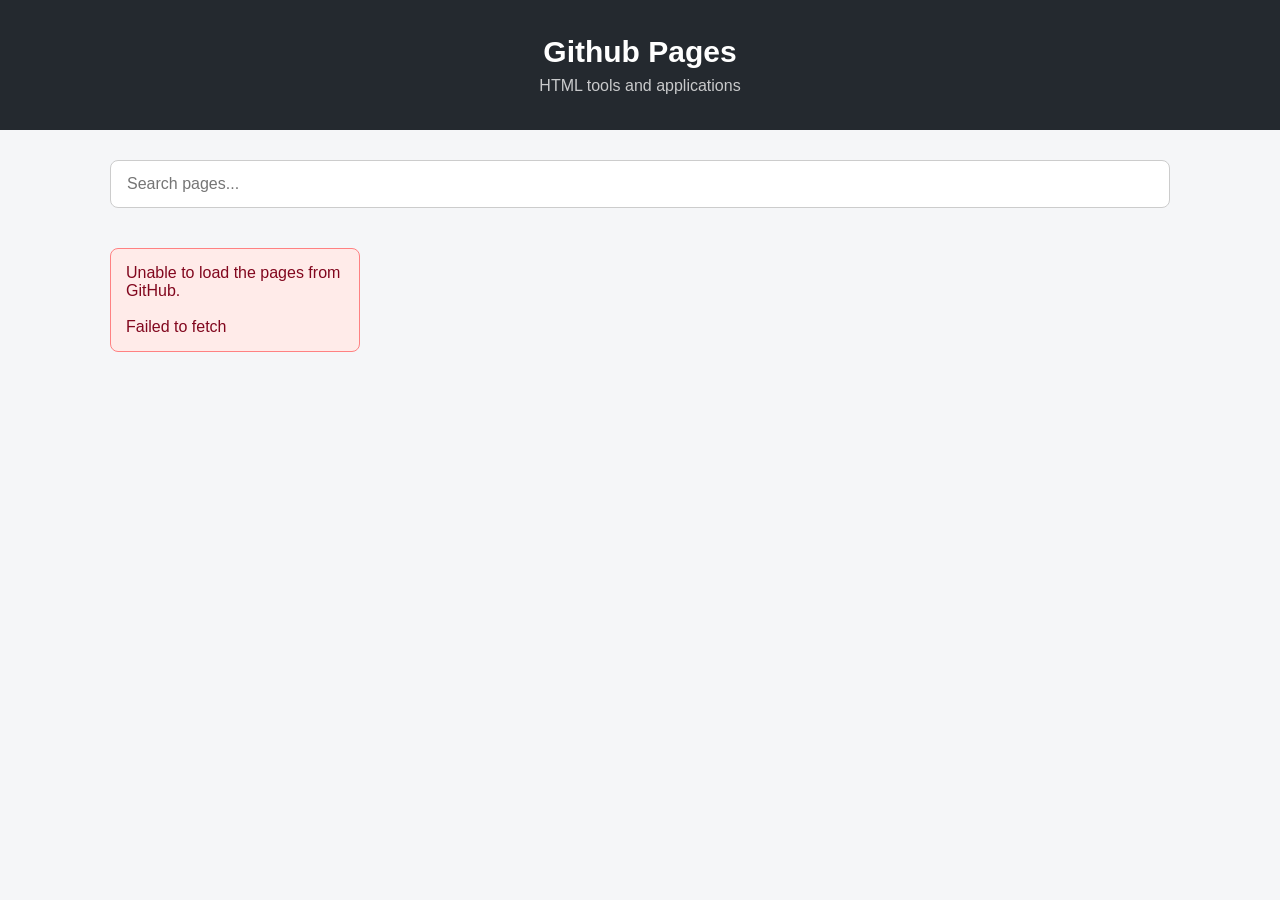
==== index.html @ e51d8ff7 "Update title and header to 'GitHub Pages'" ====
<!DOCTYPE html>
<html lang="en">

<head>
    <meta charset="UTF-8">
    <meta name="viewport" content="width=device-width, initial-scale=1.0">

    <title>Github Pages</title>

    <link rel="stylesheet" href="styles.css">
</head>

<body>

<header>
    <h1>Github Pages</h1>
    <p>HTML tools and applications</p>
</header>

<div class="container">

    <input
        type="text"
        id="search"
        class="search"
        placeholder="Search pages..."
    >

    <div id="count" class="count"></div>

    <div id="pages" class="grid">
        <div class="status">
            Loading pages...
        </div>
    </div>

</div>

<script>

const OWNER =
    "danijelcecelja-svg";

const REPOSITORY =
    "javasciptpages";

const BRANCH =
    "main";

const PAGES_BASE =
    `https://${OWNER}.github.io/${REPOSITORY}/`;

const API_URL =
    `https://api.github.com/repos/${OWNER}/${REPOSITORY}/git/trees/${BRANCH}?recursive=1`;

let pages = [];

function createTitle(filename) {

    return filename
        .replace(/\.html$/i, "")
        .replace(/[-_]/g, " ")
        .replace(/\b\w/g, char => char.toUpperCase());

}

function renderPages(filter = "") {

    const container =
        document.getElementById("pages");

    const count =
        document.getElementById("count");

    const filteredPages =
        pages.filter(page =>
            page.filename.toLowerCase().includes(
                filter.toLowerCase()
            ) ||
            page.title.toLowerCase().includes(
                filter.toLowerCase()
            )
        );

    count.textContent =
        `${filteredPages.length} page${filteredPages.length === 1 ? "" : "s"}`;

    if (filteredPages.length === 0) {

        container.innerHTML =
            `<div class="status">No pages found.</div>`;

        return;
    }

    container.innerHTML =
        filteredPages.map(page => `

            <div class="card">

                <h2>
                    ${escapeHtml(page.title)}
                </h2>

                <div class="filename">
                    ${escapeHtml(page.filename)}
                </div>

                <a
                    class="open-button"
                    href="${page.url}"
                >
                    Open
                </a>

            </div>

        `).join("");

}

function escapeHtml(value) {

    return value
        .replace(/&/g, "&amp;")
        .replace(/</g, "&lt;")
        .replace(/>/g, "&gt;")
        .replace(/"/g, "&quot;")
        .replace(/'/g, "&#039;");

}

async function loadPages() {

    try {

        const response =
            await fetch(API_URL);

        if (!response.ok) {

            throw new Error(
                `GitHub API returned ${response.status}`
            );

        }

        const data =
            await response.json();

        pages =
            data.tree

                .filter(item =>
                    item.type === "blob" &&
                    item.path
                        .toLowerCase()
                        .endsWith(".html")
                )

                .filter(item =>
                    item.path
                        .toLowerCase() !== "index.html"
                )

                .map(item => ({

                    filename:
                        item.path,

                    title:
                        createTitle(
                            item.path.split("/").pop()
                        ),

                    url:
                        PAGES_BASE + item.path

                }))

                .sort((a, b) =>
                    a.title.localeCompare(b.title)
                );

        renderPages();

    } catch (error) {

        document.getElementById("pages").innerHTML = `

            <div class="error">

                Unable to load the pages from GitHub.

                <br><br>

                ${escapeHtml(error.message)}

            </div>

        `;

    }

}

document
    .getElementById("search")
    .addEventListener("input", event => {

        renderPages(event.target.value);

    });

loadPages();

</script>

</body>
</html>
---- styles.css ----
* {
    box-sizing: border-box;
}

body {
    margin: 0;
    font-family: Arial, Helvetica, sans-serif;
    background: #f5f6f8;
    color: #222;
}

header {
    background: #24292f;
    color: white;
    padding: 35px 20px;
    text-align: center;
}

header h1 {
    margin: 0 0 8px;
    font-size: 30px;
}

header p {
    margin: 0;
    opacity: 0.75;
}

.container {
    max-width: 1100px;
    margin: 30px auto;
    padding: 0 20px;
}

.toolbar {
    display: flex;
    gap: 10px;
    flex-wrap: wrap;
    margin-bottom: 25px;
}

button,
.link-button {
    display: inline-block;
    padding: 10px 18px;
    border-radius: 6px;
    border: none;
    background: #0969da;
    color: white;
    text-decoration: none;
    font-size: 14px;
    font-weight: bold;
    cursor: pointer;
}

button:hover,
.link-button:hover {
    background: #0757b5;
}

.link-button.secondary {
    background: #57606a;
}

.link-button.secondary:hover {
    background: #424a53;
}

.section,
.controls,
.card {
    background: white;
    border: 1px solid #ddd;
    border-radius: 10px;
    box-shadow: 0 2px 5px rgba(0, 0, 0, 0.05);
}

.section {
    padding: 20px;
    margin-bottom: 20px;
}

.controls {
    padding: 20px;
    margin-bottom: 25px;
}

.section h2,
.controls h2 {
    margin: 0 0 15px;
    font-size: 19px;
}

.subtitle {
    color: #6b7280;
    margin-bottom: 30px;
}

.control-row {
    display: flex;
    align-items: center;
    gap: 15px;
    flex-wrap: wrap;
}

label {
    font-weight: bold;
}

input[type="number"] {
    width: 70px;
    padding: 8px;
    border: 1px solid #d1d5db;
    border-radius: 5px;
    font-size: 14px;
}

textarea {
    width: 100%;
    min-height: 300px;
    padding: 14px;
    font-family: Consolas, "Courier New", monospace;
    font-size: 14px;
    line-height: 1.5;
    border: 1px solid #ccc;
    border-radius: 8px;
    resize: vertical;
    background: #fafbfc;
    color: #222;
    outline: none;
}

textarea:focus {
    border-color: #0969da;
    background: white;
}

.search {
    width: 100%;
    padding: 14px 16px;
    font-size: 16px;
    border: 1px solid #ccc;
    border-radius: 8px;
    margin-bottom: 25px;
    outline: none;
}

.search:focus {
    border-color: #0969da;
}

.grid {
    display: grid;
    grid-template-columns: repeat(auto-fill, minmax(240px, 1fr));
    gap: 20px;
}

.card {
    padding: 20px;
    transition: transform 0.15s, box-shadow 0.15s;
    display: flex;
    flex-direction: column;
    min-height: 170px;
}

.card:hover {
    transform: translateY(-3px);
    box-shadow: 0 5px 15px rgba(0, 0, 0, 0.12);
}

.card h2 {
    margin: 0 0 10px;
    font-size: 19px;
    word-break: break-word;
}

.filename {
    color: #666;
    font-size: 13px;
    margin-bottom: 20px;
}

.open-button {
    margin-top: auto;
    display: block;
    text-align: center;
    padding: 10px;
    background: #0969da;
    color: white;
    text-decoration: none;
    border-radius: 6px;
    font-weight: bold;
}

.open-button:hover {
    background: #0757b5;
}

.arrow {
    text-align: center;
    font-size: 22px;
    color: #777;
    margin: -8px 0 12px;
}

.generate-all {
    background: #0969da;
    color: white;
}

.generate-all:hover {
    background: #0757b5;
}

.copy-all,
.copy-button {
    background: #059669;
    color: white;
    font-weight: bold;
}

.copy-all:hover,
.copy-button:hover {
    background: #047857;
}

.copy-button {
    white-space: nowrap;
}

.copied {
    background: #6b7280 !important;
    color: white;
}

.warning {
    margin-top: 15px;
    color: #92400e;
    background: #fffbeb;
    border: 1px solid #fcd34d;
    padding: 10px;
    border-radius: 5px;
    font-size: 13px;
}

.status {
    margin-top: 15px;
    min-height: 18px;
    font-size: 13px;
    color: #047857;
    font-weight: bold;
}

.missing-id {
    color: #9ca3af;
}

.account-link {
    color: #0969da;
    text-decoration: none;
}

.account-link:hover {
    text-decoration: underline;
}

.password {
    font-family: Consolas, monospace;
    font-size: 14px;
    word-break: break-all;
}

table {
    width: 100%;
    border-collapse: collapse;
}

th {
    text-align: left;
    background: #f3f4f6;
    padding: 12px;
    border-bottom: 2px solid #d1d5db;
}

td {
    padding: 10px 12px;
    border-bottom: 1px solid #e5e7eb;
    vertical-align: middle;
}

td:first-child {
    width: 40%;
}

td:nth-child(2) {
    width: 15%;
}

td:nth-child(3) {
    width: 45%;
}

.count {
    color: #666;
    margin-bottom: 15px;
    font-size: 14px;
}

.error {
    background: #ffebe9;
    border: 1px solid #ff8182;
    color: #82071e;
    padding: 15px;
    border-radius: 8px;
}

#version {
    text-align: center;
    color: #666;
    font-size: 13px;
    padding: 10px 0 30px;
}

@media (max-width: 700px) {

    .container {
        margin: 20px auto;
        padding: 0 12px;
    }

    header {
        padding: 25px 15px;
    }

    header h1 {
        font-size: 25px;
    }

    .section,
    .controls {
        padding: 15px;
    }

    table {
        font-size: 13px;
    }

    th,
    td {
        padding: 8px;
    }

    td:first-child,
    td:nth-child(2),
    td:nth-child(3) {
        width: auto;
    }
}
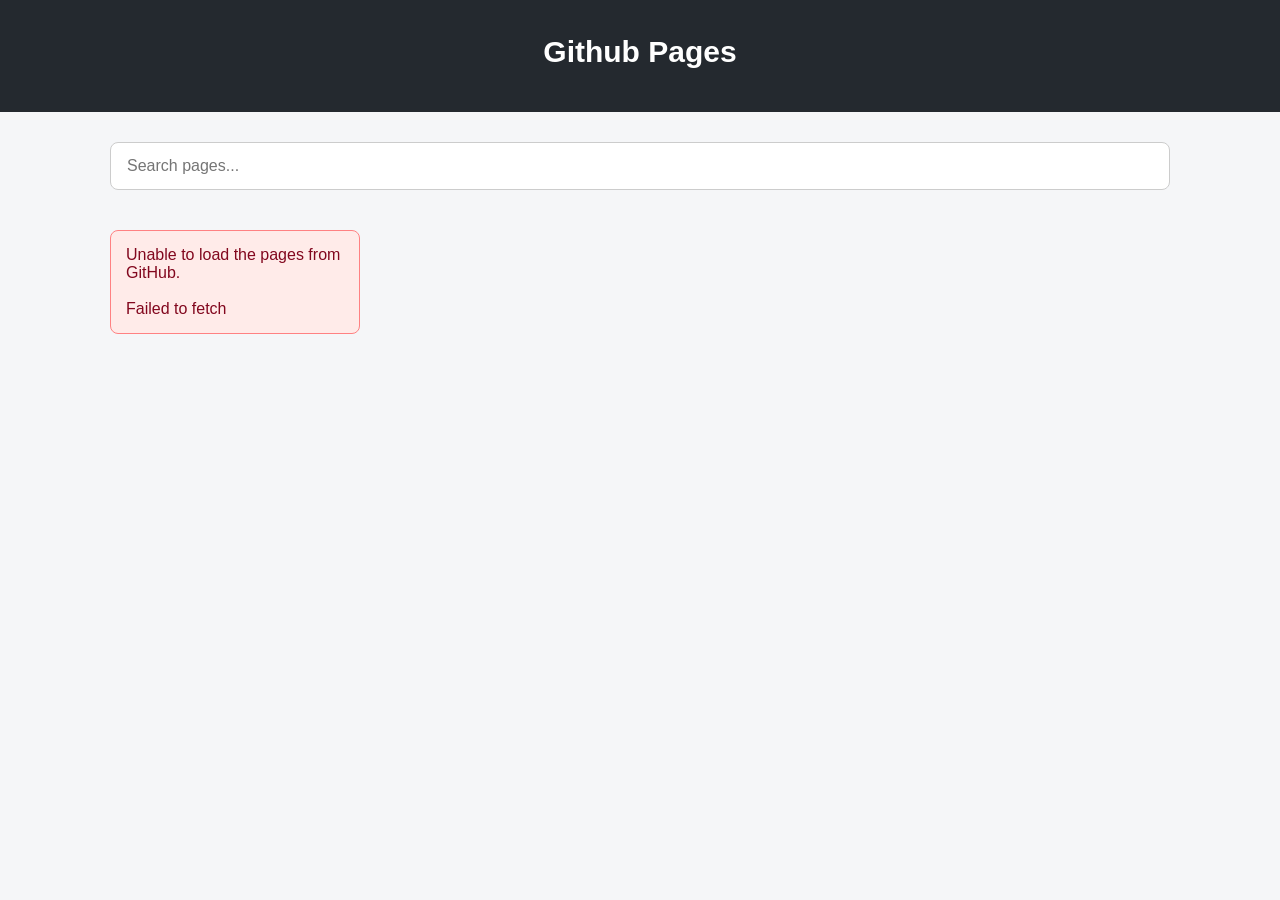
==== commit 63c0d3c8: "Remove description paragraph from header" ====
--- a/index.html
+++ b/index.html
@@ -14,7 +14,7 @@
 
 <header>
     <h1>Github Pages</h1>
-    <p>HTML tools and applications</p>
+    
 </header>
 
 <div class="container">
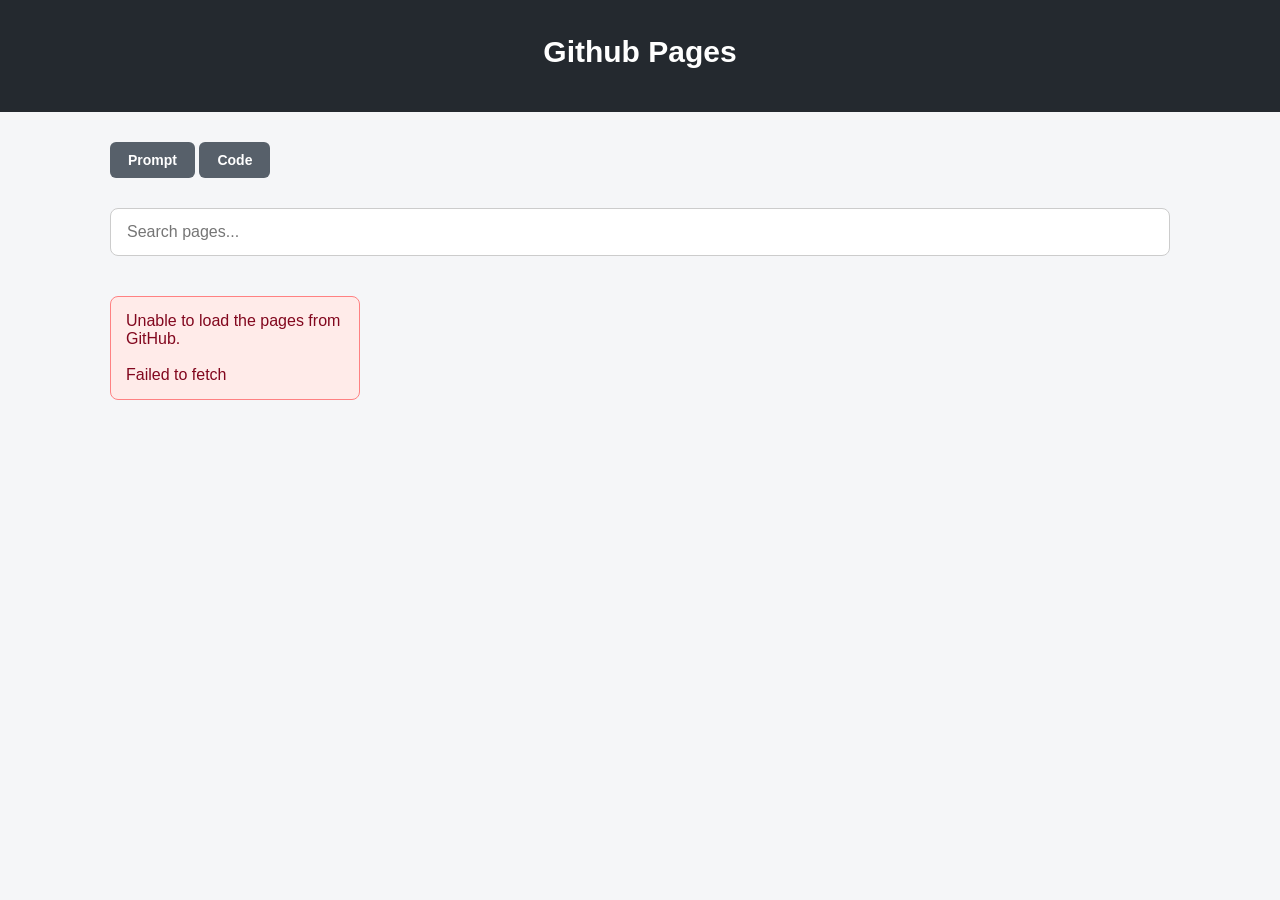
==== commit 1bf89d77: "Add link buttons for Prompt and Code Added two new link buttons for Prompt and Code." ====
--- a/index.html
+++ b/index.html
@@ -18,6 +18,24 @@
 </header>
 
 <div class="container">
+ <a
+            class="link-button secondary"
+            href="https://chatgpt.com/c/6a3d066e-ec60-83eb-859d-f03c4c247fd4"
+            target="_blank"
+        >
+            Prompt
+        </a>
+
+        <a
+            class="link-button secondary"
+            href="https://github.com/danijelcecelja-svg/javasciptpages"
+            target="_blank"
+        >
+            Code
+        </a>
+</div>
+<div class="container">
+    
 
     <input
         type="text"
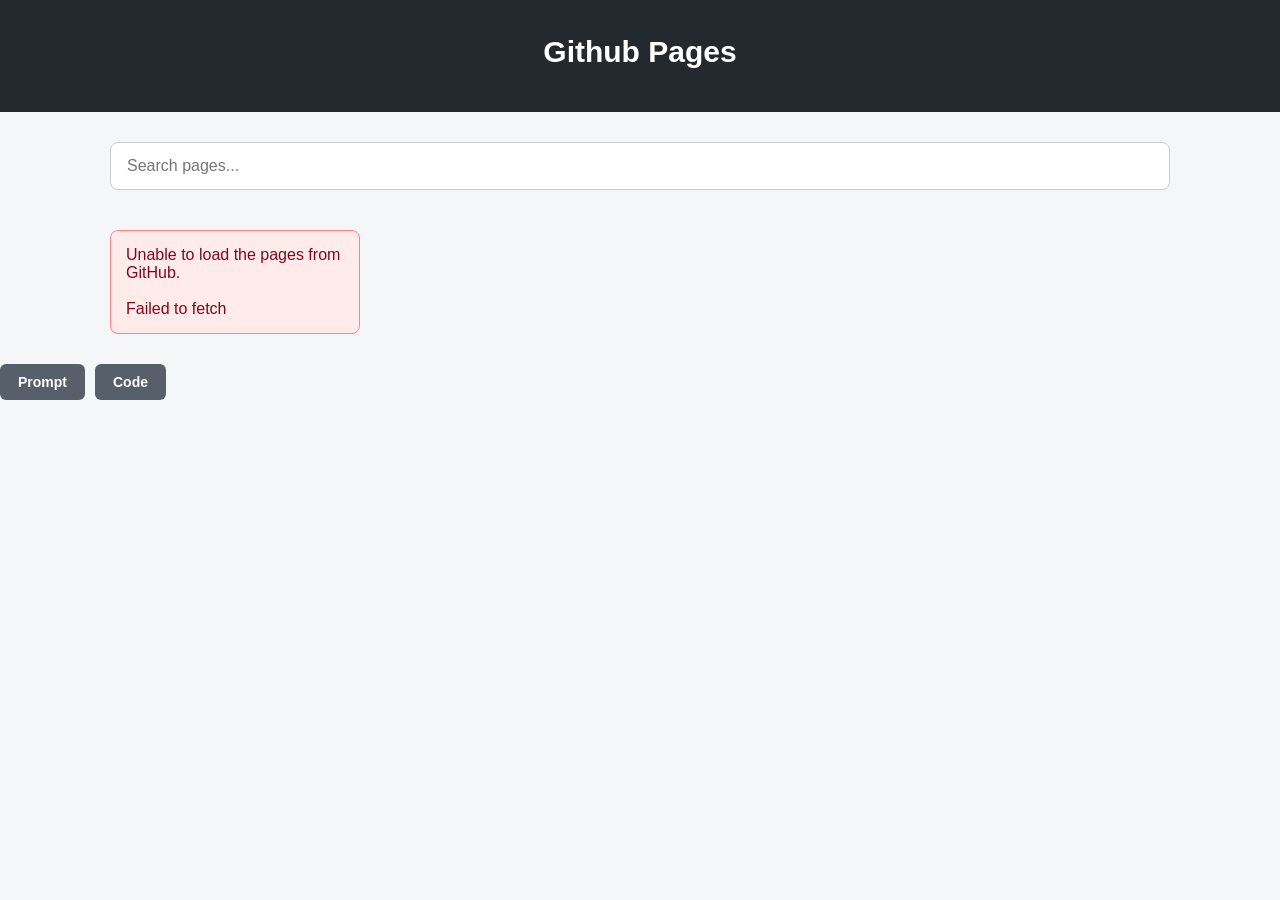
==== commit 2f95ecb5: "Relocate link buttons to footer Moved link buttons to the footer section and removed them from the m" ====
--- a/index.html
+++ b/index.html
@@ -17,23 +17,7 @@
     
 </header>
 
-<div class="container">
- <a
-            class="link-button secondary"
-            href="https://chatgpt.com/c/6a3d066e-ec60-83eb-859d-f03c4c247fd4"
-            target="_blank"
-        >
-            Prompt
-        </a>
-
-        <a
-            class="link-button secondary"
-            href="https://github.com/danijelcecelja-svg/javasciptpages"
-            target="_blank"
-        >
-            Code
-        </a>
-</div>
+
 <div class="container">
     
 
@@ -233,6 +217,24 @@
 loadPages();
 
 </script>
-
+<div class="footer">
+  <div class="toolbar">
+         <a
+                    class="link-button secondary"
+                    href="https://chatgpt.com/c/6a3d066e-ec60-83eb-859d-f03c4c247fd4"
+                    target="_blank"
+                >
+                    Prompt
+                </a>
+        
+                <a
+                    class="link-button secondary"
+                    href="https://github.com/danijelcecelja-svg/javasciptpages"
+                    target="_blank"
+                >
+                    Code
+                </a>
+        </div>   
+</div>
 </body>
 </html>
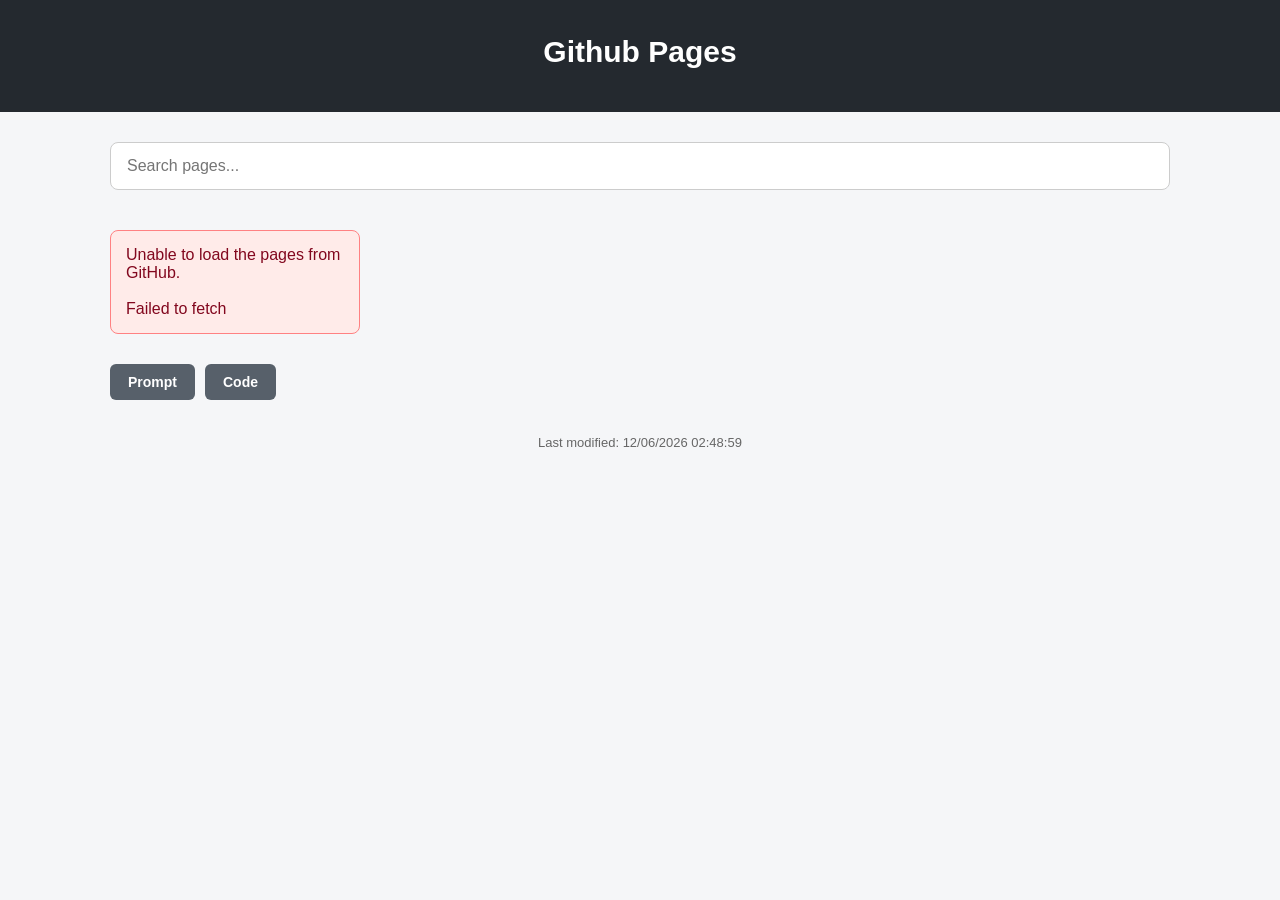
==== commit f0dd8bd5: "Refactor footer and toolbar structure in index.html" ====
--- a/index.html
+++ b/index.html
@@ -218,23 +218,32 @@
 
 </script>
 <div class="footer">
-  <div class="toolbar">
-         <a
-                    class="link-button secondary"
-                    href="https://chatgpt.com/c/6a3d066e-ec60-83eb-859d-f03c4c247fd4"
-                    target="_blank"
-                >
-                    Prompt
-                </a>
-        
-                <a
-                    class="link-button secondary"
-                    href="https://github.com/danijelcecelja-svg/javasciptpages"
-                    target="_blank"
-                >
-                    Code
-                </a>
-        </div>   
+  <div class="container">
+  
+      <div class="toolbar">
+             <a
+                        class="link-button secondary"
+                        href="https://chatgpt.com/c/6a3d066e-ec60-83eb-859d-f03c4c247fd4"
+                        target="_blank"
+                    >
+                        Prompt
+                    </a>
+            
+                    <a
+                        class="link-button secondary"
+                        href="https://github.com/danijelcecelja-svg/javasciptpages"
+                        target="_blank"
+                    >
+                        Code
+                    </a>
+            </div>
+          <div id="version">
+            Last modified:
+            <script>
+                document.write(document.lastModified);
+            </script>
+        </div>
+      </div>  
 </div>
 </body>
 </html>
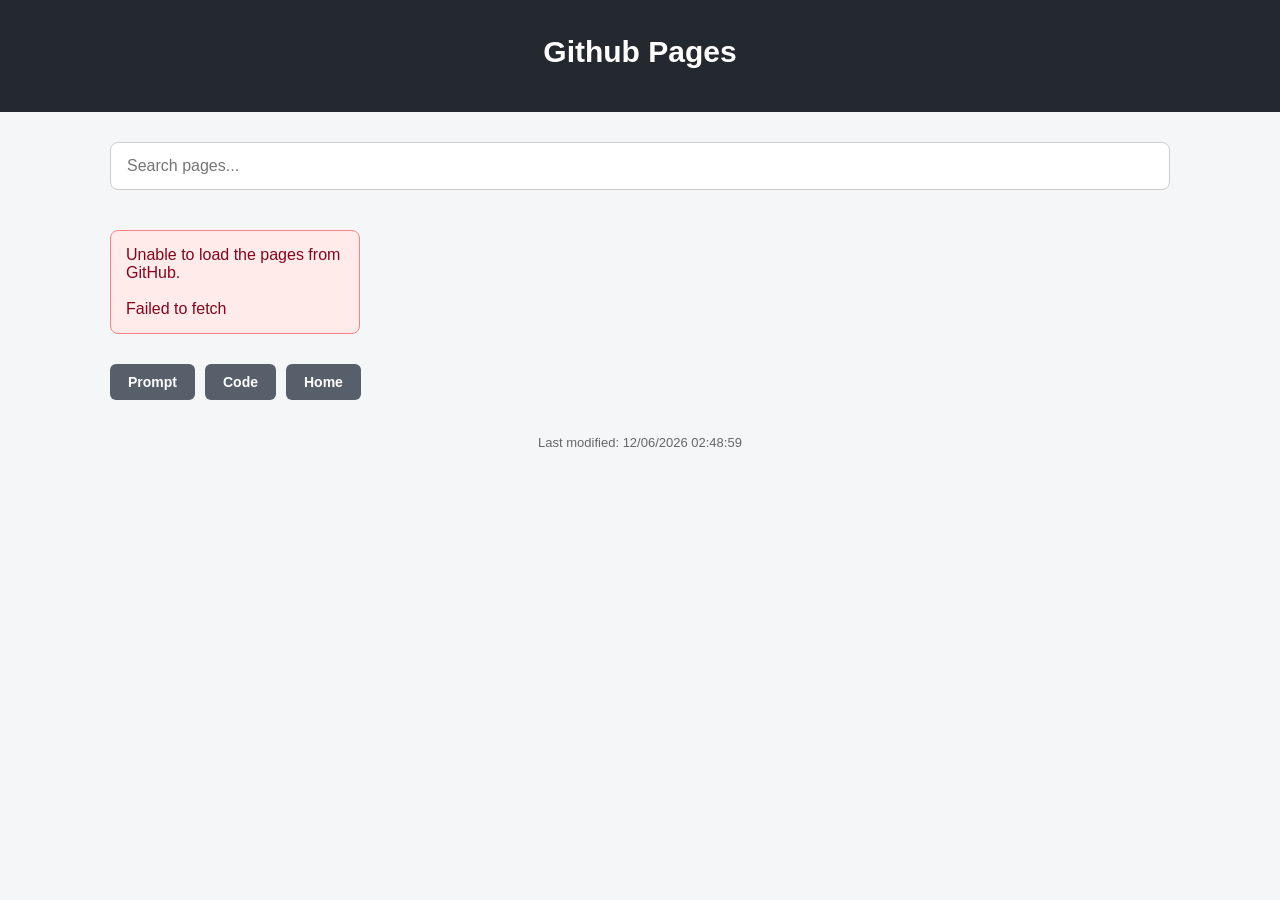
==== commit 0cf4e37a: "Add Home link to index.html" ====
--- a/index.html
+++ b/index.html
@@ -236,6 +236,14 @@
                     >
                         Code
                     </a>
+                    <a
+                        class="link-button secondary"
+                        href="https://danijelcecelja-svg.github.io/javasciptpages/index.html"
+                        target="_blank"
+                    >
+                        Home
+                    </a>
+          
             </div>
           <div id="version">
             Last modified:
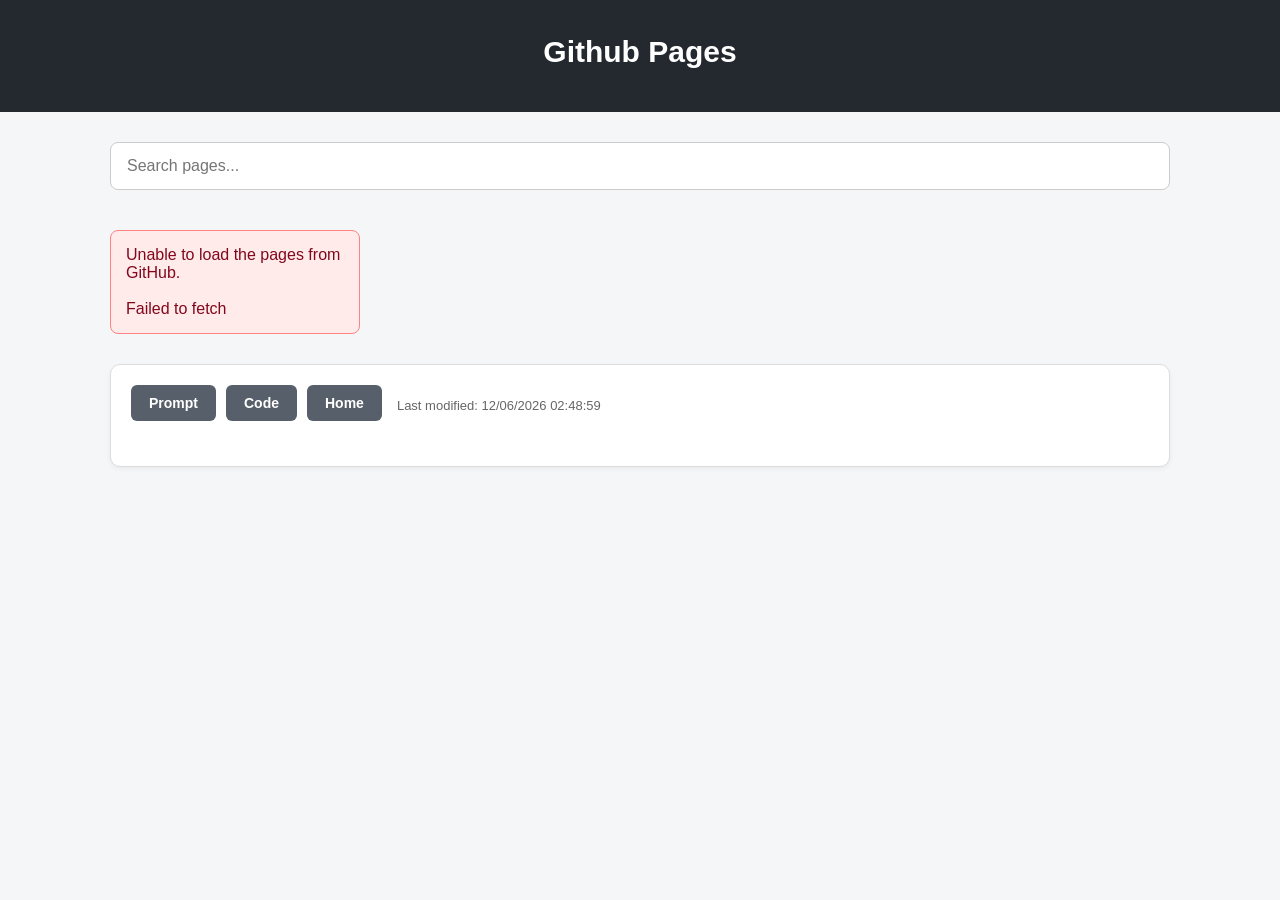
==== commit 3fa204e0: "Add control row and toolbar to footer" ====
--- a/index.html
+++ b/index.html
@@ -219,7 +219,10 @@
 </script>
 <div class="footer">
   <div class="container">
-  
+    <div class="controls">
+
+        <div class="control-row">
+
       <div class="toolbar">
              <a
                         class="link-button secondary"
@@ -252,6 +255,8 @@
             </script>
         </div>
       </div>  
+        </div>
+      </div>  
 </div>
 </body>
 </html>
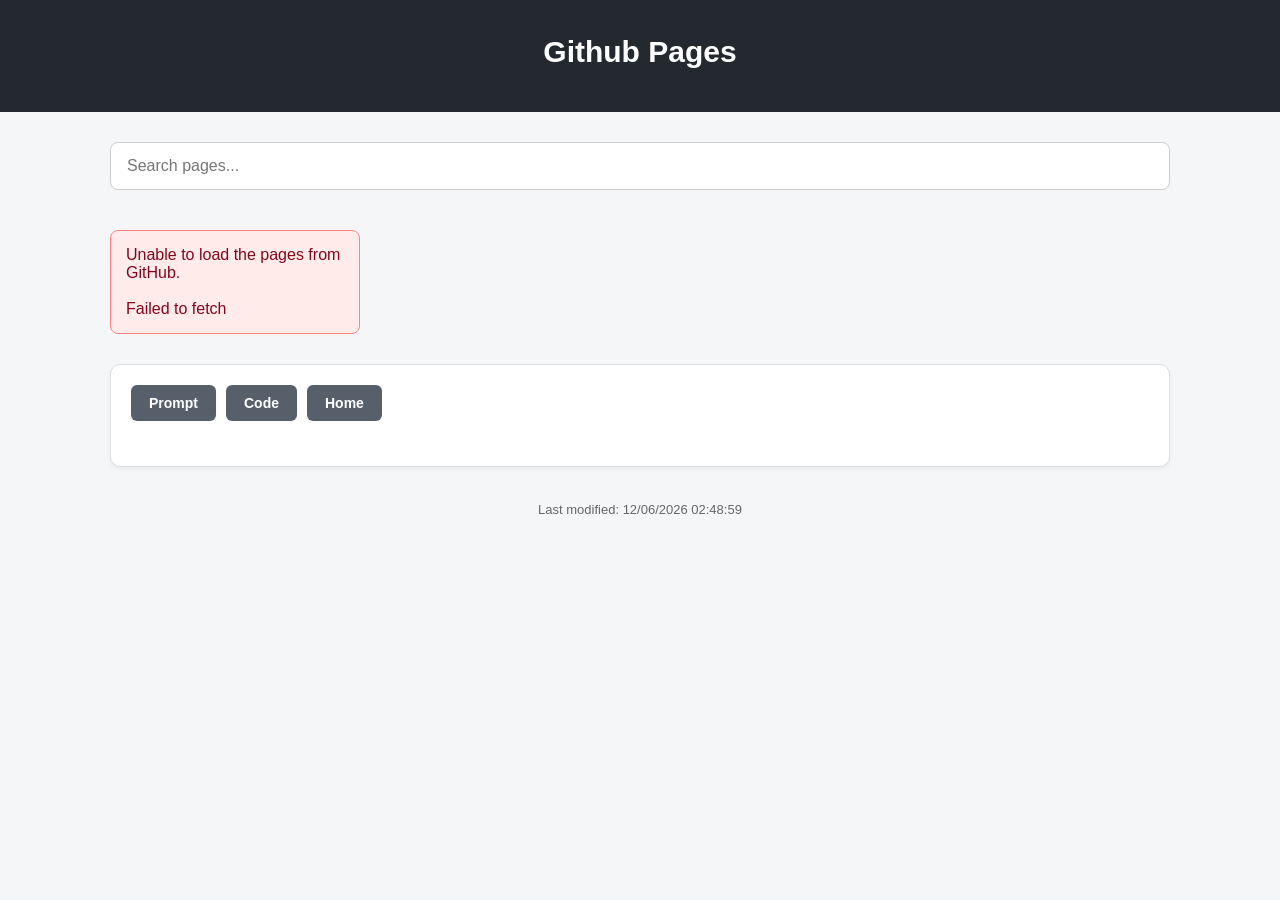
==== commit 98db4c25: "Fix version div placement in index.html" ====
--- a/index.html
+++ b/index.html
@@ -248,15 +248,16 @@
                     </a>
           
             </div>
-          <div id="version">
+         
+      </div>  
+        </div>
+     <div id="version">
             Last modified:
             <script>
                 document.write(document.lastModified);
             </script>
         </div>
       </div>  
-        </div>
-      </div>  
 </div>
 </body>
 </html>
